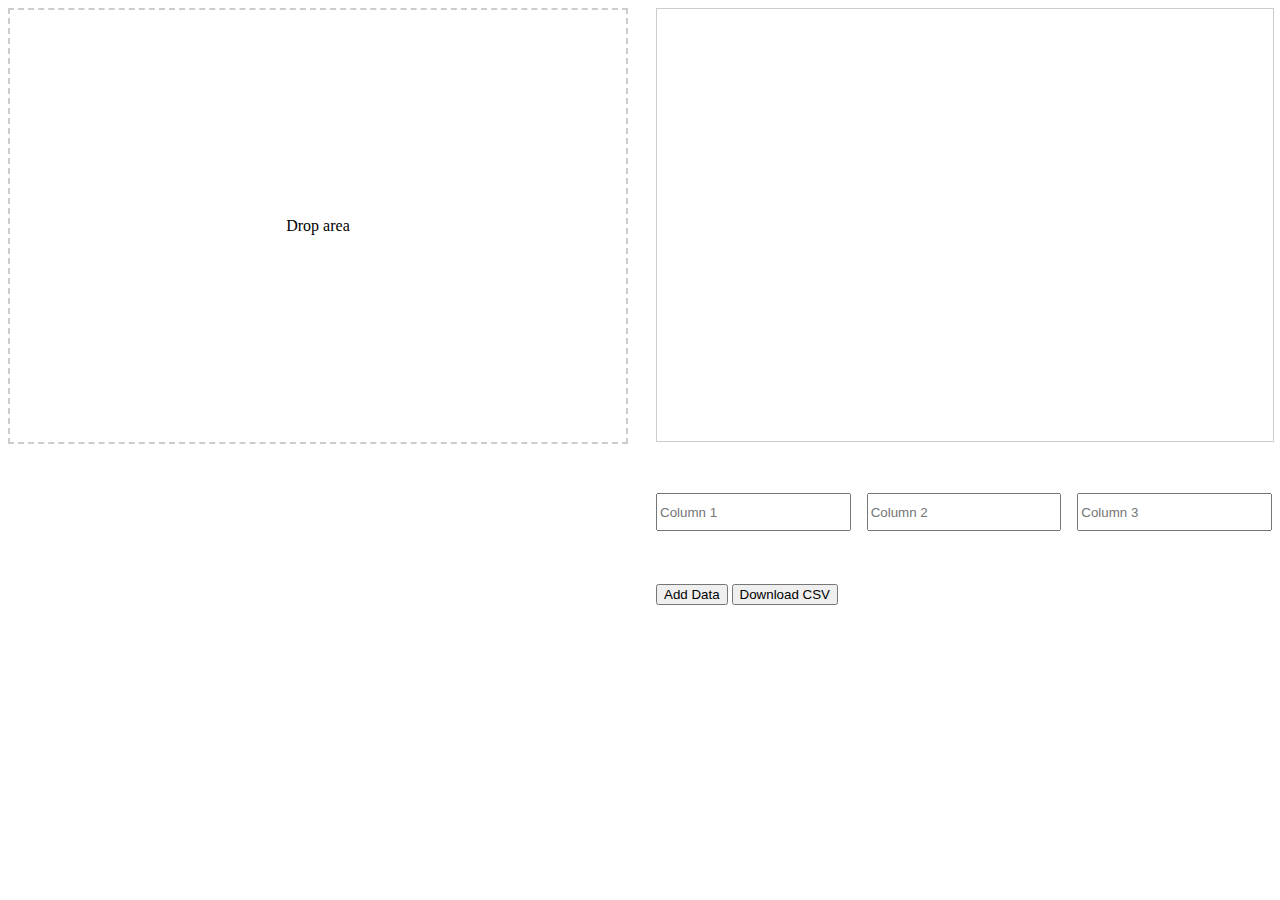
==== html/user_import.html @ aadffa99 "First commit" ====
<!DOCTYPE html>
<html lang="en">
<head>
    <meta charset="UTF-8">
    <meta name="viewport" content="width=device-width, initial-scale=1.0">
    <title>User Import Formatting</title>
    <link rel="stylesheet" href="../css/gen_css.css">
    <script src="../js/user_import.js"></script>
</head>
<body>
    <div id="file-data-wrapper">
        <div id="file-container">
          <div id="drop-area"><span>Drop area</span></div>
          <div id="metadata"></div>
        </div>
        <div id="data-container">
          <div id="data-table">
            <div id="data-table-content"></div>
          </div>
          <div id="add-data-form">
            <input type="text" placeholder="Column 1" id="col-1" />
            <input type="text" placeholder="Column 2" id="col-2" />
            <input type="text" placeholder="Column 3" id="col-3" />
          </div>
          <span id="form-controls">
                  <button id="add-to-table">Add Data</button>
                  <button id="save-as-csv">Download CSV</button>
              </span>
        </div>
      </div>
</body>
</html>
---- css/gen_css.css ----
#file-data-wrapper {
    --border-color: #cccccc;
  }
  
  #file-data-wrapper {
    display: grid;
    grid-auto-flow: column;
    grid-template-columns: 1fr 1fr;
    gap: 2rem;
    width: 100%;
    height: 80vh;
  }
  
  #file-container {
    display: grid;
    grid-auto-flow: row;
    grid-template-rows: 3fr 2fr;
  }
  
  #drop-area {
    width: 100%;
    height: 100%;
    border: 2px dashed var(--border-color);
    display: grid;
    align-items: center;
    justify-content: center;
  }
  
  #metadata {
    padding: 1rem;
    display: grid;
    align-items: start;
    height: fit-content;
  }
  
  #data-container {
    display: grid;
    grid-template-areas: 'table' 'form''controls';
    grid-template-rows: 3fr 1fr 1fr;
  }
  
  #data-table {
    grid-area: table;
    position: relative;
  }
  
  #add-data-form {
    grid-area: form;
    display: grid;
    grid-template-columns: repeat(3, 1fr);
    align-items: center;
    gap: 1rem;
  }
  
  #add-data-form input {
    height: 2rem;
  }
  
  #form-controls {
    grid-area: controls;
  }
  
  #data-table-content {
    position: absolute;
    width: 100%;
    height: 100%;
    overflow: auto;
    overscroll-behavior: none;
    border: 1px solid var(--border-color);
  }
  
  #data-table-content table tr:first-of-type {
    font-weight: bold;
  }
  
  #data-table-content table td {
    white-space: nowrap;
    border-right: 1px solid var(--border-color);
    border-bottom: 1px solid var(--border-color);
  }
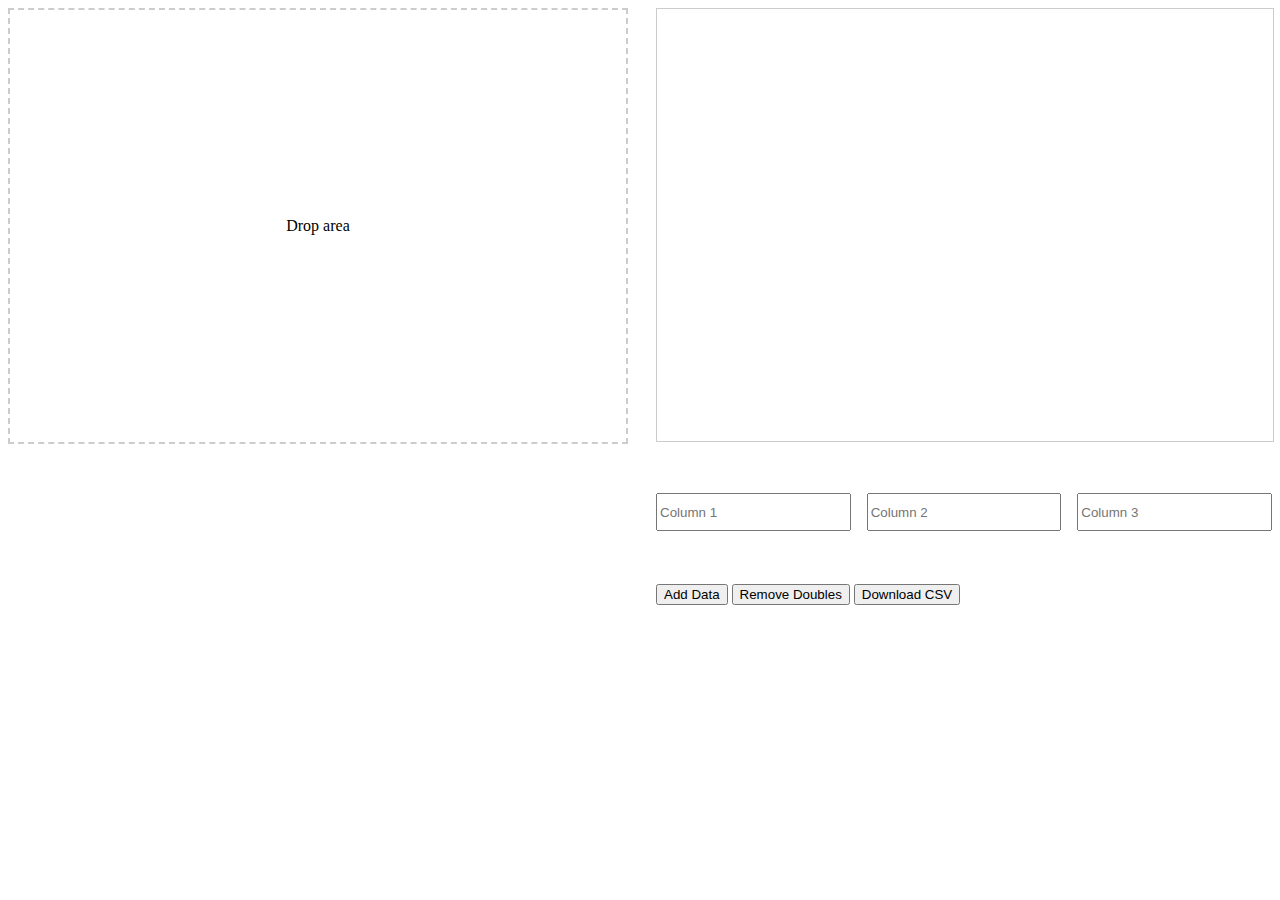
==== commit f6bc0157: "Wrong column" ====
--- a/html/user_import.html
+++ b/html/user_import.html
@@ -24,6 +24,7 @@
           </div>
           <span id="form-controls">
                   <button id="add-to-table">Add Data</button>
+                  <button id="remove-doubles">Remove Doubles</button>
                   <button id="save-as-csv">Download CSV</button>
               </span>
         </div>
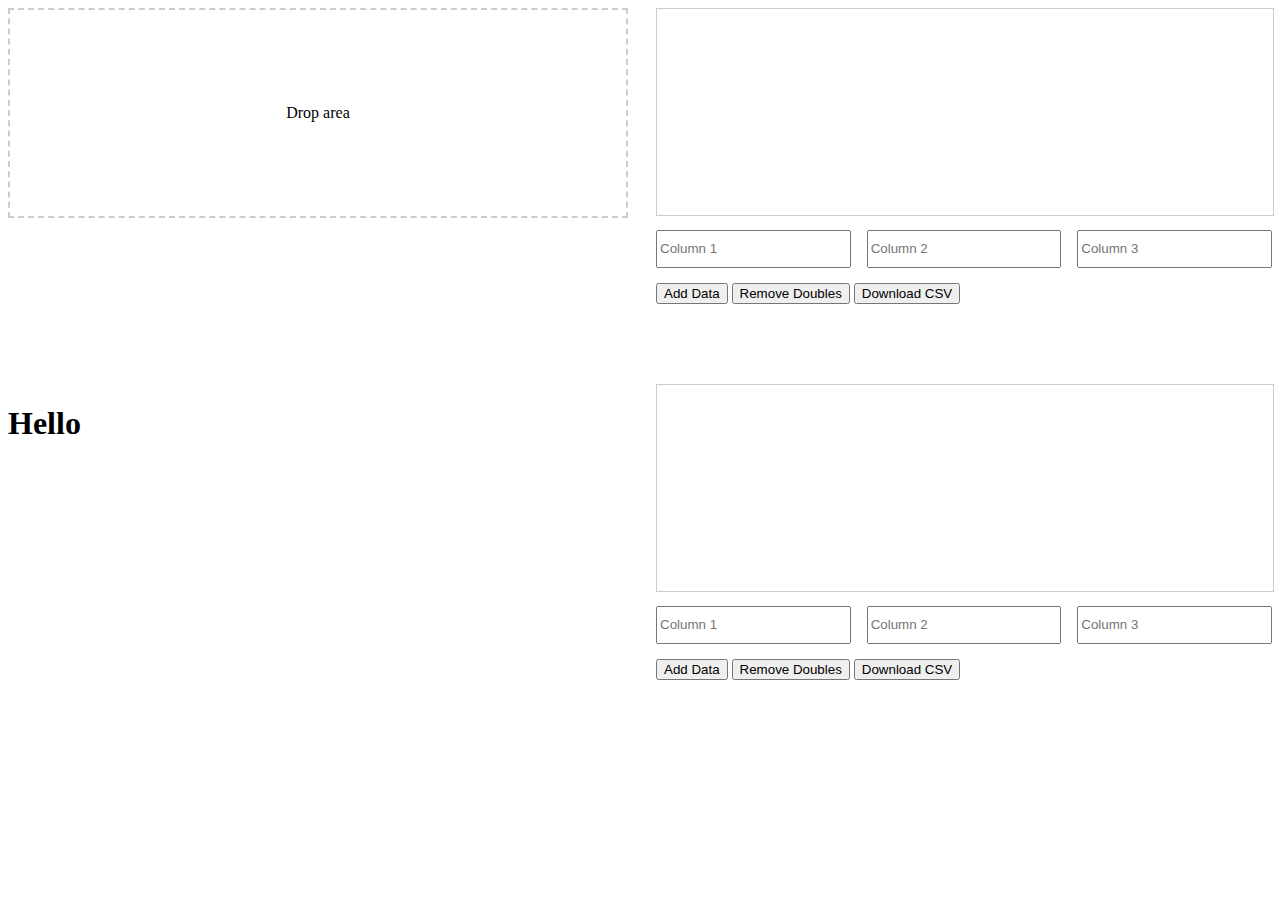
==== commit 68979127: "New" ====
--- a/html/user_import.html
+++ b/html/user_import.html
@@ -28,6 +28,24 @@
                   <button id="save-as-csv">Download CSV</button>
               </span>
         </div>
+        <div id="new-data-container">
+          <div id="data-table">
+            <div id="data-table-content"></div>
+          </div>
+          <div id="add-data-form">
+            <input type="text" placeholder="Column 1" id="col-1" />
+            <input type="text" placeholder="Column 2" id="col-2" />
+            <input type="text" placeholder="Column 3" id="col-3" />
+          </div>
+          <span id="form-controls">
+                  <button id="add-to-table">Add Data</button>
+                  <button id="remove-doubles">Remove Doubles</button>
+                  <button id="save-as-csv">Download CSV</button>
+              </span>
+        </div>
+        <div id="imgTest">
+          <h1>Hello</h1>
+        </div>
       </div>
 </body>
 </html>--- a/css/gen_css.css
+++ b/css/gen_css.css
@@ -4,7 +4,7 @@
   
   #file-data-wrapper {
     display: grid;
-    grid-auto-flow: column;
+    /* grid-auto-flow: column; */
     grid-template-columns: 1fr 1fr;
     gap: 2rem;
     width: 100%;
@@ -33,7 +33,7 @@
     height: fit-content;
   }
   
-  #data-container {
+  #data-container, #new-data-container {
     display: grid;
     grid-template-areas: 'table' 'form''controls';
     grid-template-rows: 3fr 1fr 1fr;
@@ -77,4 +77,8 @@
     white-space: nowrap;
     border-right: 1px solid var(--border-color);
     border-bottom: 1px solid var(--border-color);
+  }
+
+  #imgTest {
+    grid-row: 2;
   }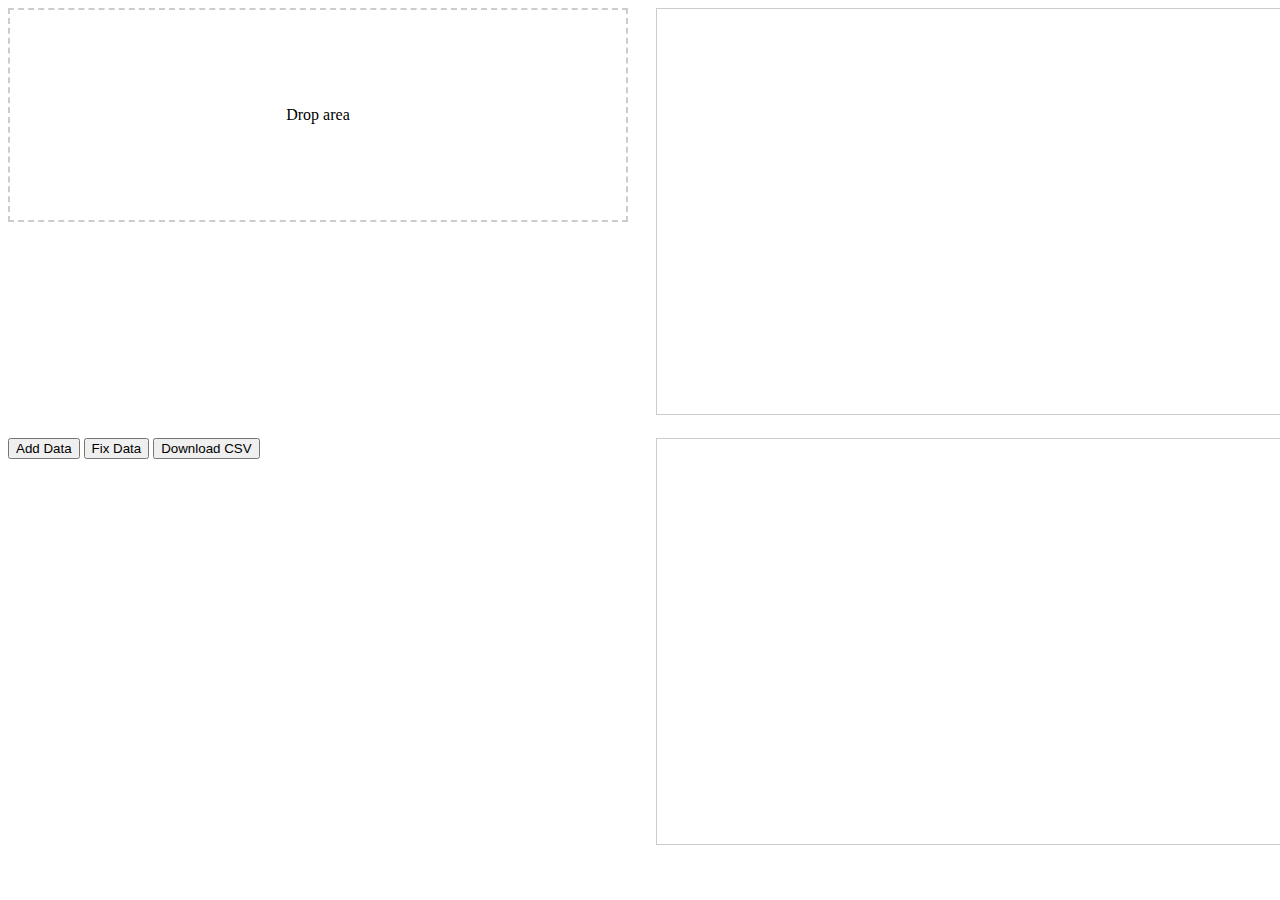
==== commit e4a9d26d: "90%" ====
--- a/html/user_import.html
+++ b/html/user_import.html
@@ -17,35 +17,18 @@
           <div id="data-table">
             <div id="data-table-content"></div>
           </div>
-          <div id="add-data-form">
-            <input type="text" placeholder="Column 1" id="col-1" />
-            <input type="text" placeholder="Column 2" id="col-2" />
-            <input type="text" placeholder="Column 3" id="col-3" />
-          </div>
-          <span id="form-controls">
-                  <button id="add-to-table">Add Data</button>
-                  <button id="remove-doubles">Remove Doubles</button>
-                  <button id="save-as-csv">Download CSV</button>
-              </span>
+          
         </div>
         <div id="new-data-container">
           <div id="data-table">
-            <div id="data-table-content"></div>
+            <div id="new-data-table-content"></div>
           </div>
-          <div id="add-data-form">
-            <input type="text" placeholder="Column 1" id="col-1" />
-            <input type="text" placeholder="Column 2" id="col-2" />
-            <input type="text" placeholder="Column 3" id="col-3" />
-          </div>
-          <span id="form-controls">
-                  <button id="add-to-table">Add Data</button>
-                  <button id="remove-doubles">Remove Doubles</button>
-                  <button id="save-as-csv">Download CSV</button>
-              </span>
         </div>
-        <div id="imgTest">
-          <h1>Hello</h1>
-        </div>
+        <span id="form-controls">
+          <button id="add-to-table">Add Data</button>
+          <button id="remove-doubles">Fix Data</button>
+          <button id="save-as-csv">Download CSV</button>
+        </span>
       </div>
 </body>
 </html>--- a/css/gen_css.css
+++ b/css/gen_css.css
@@ -7,6 +7,7 @@
     /* grid-auto-flow: column; */
     grid-template-columns: 1fr 1fr;
     gap: 2rem;
+    row-gap: 5rem;
     width: 100%;
     height: 80vh;
   }
@@ -32,18 +33,7 @@
     align-items: start;
     height: fit-content;
   }
-  
-  #data-container, #new-data-container {
-    display: grid;
-    grid-template-areas: 'table' 'form''controls';
-    grid-template-rows: 3fr 1fr 1fr;
-  }
-  
-  #data-table {
-    grid-area: table;
-    position: relative;
-  }
-  
+
   #add-data-form {
     grid-area: form;
     display: grid;
@@ -57,13 +47,13 @@
   }
   
   #form-controls {
-    grid-area: controls;
+    grid-row: 2;
   }
   
-  #data-table-content {
+  #data-table-content, #new-data-table-content {
     position: absolute;
     width: 100%;
-    height: 100%;
+    height: 45%;
     overflow: auto;
     overscroll-behavior: none;
     border: 1px solid var(--border-color);
@@ -79,6 +69,12 @@
     border-bottom: 1px solid var(--border-color);
   }
 
-  #imgTest {
-    grid-row: 2;
-  }+  #new-data-table-content table tr:first-of-type {
+    font-weight: bold;
+  }
+  
+  #new-data-table-content table td {
+    white-space: nowrap;
+    border-right: 1px solid var(--border-color);
+    border-bottom: 1px solid var(--border-color);
+  }
